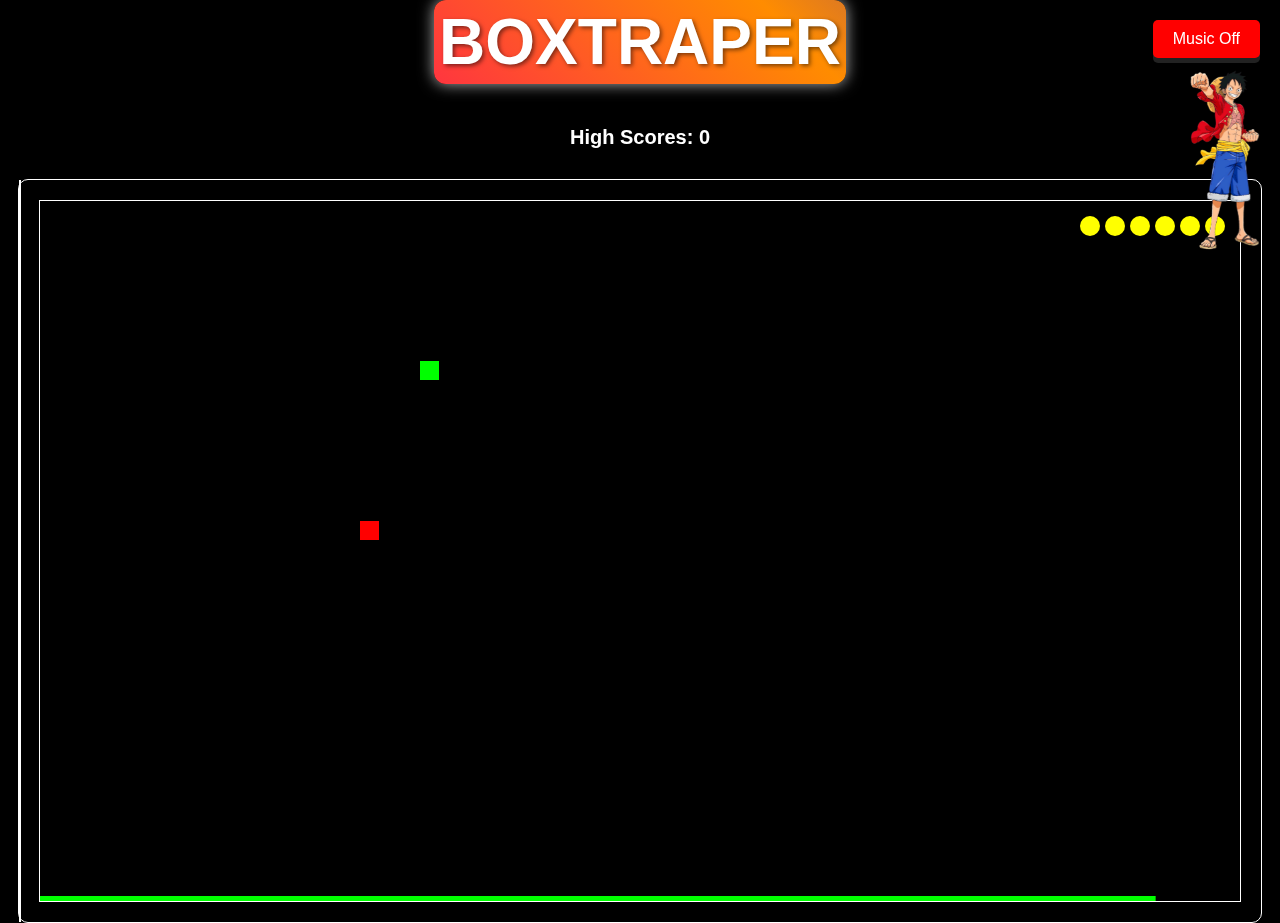
==== index.html @ a478b114 "Update and rename snake.html to index.html" ====
<!DOCTYPE html>
<html lang="en">
<head>
    <meta charset="UTF-8">
    <meta name="viewport" content="width=device-width, initial-scale=1.0">
    <title>Advanced Snake Game</title>
    <link rel="stylesheet" href="style.css">
    <style>
        /* Styles for the live wallpaper */
        #background-video {
            position: fixed;
            top: 0;
            left: 0;
            width: 100%;
            height: 100%;
            object-fit: cover;
            z-index: -1; /* Place behind all other content */
        }

        /* Dark transparent background for the game container */
        #gameContainer {
            position: relative;
            background: rgba(0, 0, 0, 0.8); /* Darker transparent background */
            padding: 20px;
            border-radius: 10px;
            margin: 20px; /* Adds some margin around the container */
        }

        /* Music button styles */
        .top-right {
            position: absolute;
            top: 10px;
            right: 10px;
            background-color: red; /* Default color for 'Music Off' */
            color: white;
            padding: 10px 20px;
            border: none;
            border-radius: 5px;
            cursor: pointer;
            font-size: 16px;
            z-index: 1000; /* Ensures the button is on top of other elements */
        }

        .top-right:hover {
            background-color: darkred;
        }

        /* Image animation */
        #monkeyImage {
            position: absolute;
            top: 70px; /* Adjust as needed */
            right: 20px; /* Adjust as needed to position below the button */
            width: 70px; /* Adjust size as needed */
            animation: moveUpDown 2s infinite;
            z-index: 1000; /* Ensures the image is on top of other elements */
        }

        @keyframes moveUpDown {
            0% {
                transform: translateY(0);
            }
            50% {
                transform: translateY(-20px); /* Move up */
            }
            100% {
                transform: translateY(0); /* Move down */
            }
        }

        /* Boxed sprinklings */
        #sprinklings {
            position: absolute;
            top: 60px; /* Same top as monkeyImage */
            right: 20px; /* Same right as monkeyImage */
            width: 70px;
            height: 70px;
            background: radial-gradient(circle, rgba(255,255,255,0) 30%, rgba(255,255,255,0.8) 50%, rgba(255,0,0,0) 70%);
            border-radius: 50%;
            animation: sprinklingsAnimation 2s infinite;
            z-index: 999; /* Ensures it’s below the monkey image */
            display: none; /* Initially hidden */
        }

        @keyframes sprinklingsAnimation {
            0% {
                opacity: 0;
            }
            25% {
                opacity: 0;
            }
            50% {
                opacity: 1;
                transform: translateY(-20px); /* Move up */
            }
            75% {
                opacity: 0;
            }
            100% {
                opacity: 0;
                transform: translateY(0); /* Move back down */
            }
        }
    </style>
</head>
<body>
    <!-- Background Video -->
    <video id="background-video" autoplay muted loop>
        <source src="wallpaper/video.mp4" type="video/mp4">
        Your browser does not support the video tag.
    </video>

    <h1 class="bubble-text">
        <span>B</span><span>O</span><span>X</span><span>T</span><span>R</span><span>A</span><span>P</span><span>E</span><span>R</span>
    </h1>
    
    <div id="info">
        <div id="timers">
            <div id="powerTimer">Power Time: <span id="powerTime">0</span> s</div>
            <div id="foodTimer">Hunger Timer: <span id="foodTime">0</span> s</div>
        </div>
        <div id="highScores">High Scores: <span id="highScoreValue">0</span></div>
    </div>
    <div id="gameContainer">
        <canvas id="gameCanvas" width="600" height="600"></canvas>
        <div id="divider"></div>
    </div>
    <div id="menu" style="display: none;">
        <button id="startButton">Start Again</button>
        <button id="leaveButton">Leave</button>
    </div>

    <!-- Sound effects -->
    <audio id="foodArrivalSound" src="sounds/foodArrivalSound.mp3"></audio>
    <audio id="foodEatenSound" src="sounds/foodEatenSound.mp3"></audio>
    <audio id="enemyKilledSound" src="sounds/enemyKilledSound.mp3"></audio>
    <audio id="vibrationSound" src="sounds/vibrationSound.mp3"></audio>
    
    <!-- Background Music -->
    <audio id="backgroundMusic" src="sounds/backgroundMusic.mp3" loop></audio>

    <!-- Play Music Button -->
    <button id="playMusicButton" class="top-right">Music Off</button>

    <!-- Monkey Image -->
    <img id="monkeyImage" src="wallpaper/Luffy.png" alt="Monkey Image">

    <!-- Sprinklings Effect -->
    <div id="sprinklings"></div>

    <script src="script.js"></script>
</body>
</html>
---- style.css ----
body {
    display: flex;
    flex-direction: column;
    align-items: center;
    justify-content: center;
    height: 100vh;
    margin: 0;
    background-color: #000;
    color: #fff;
    font-family: Arial, sans-serif;
}

#info {
    text-align: center;
    margin-bottom: 10px;
}

#timers {
    font-size: 0px;
    font-weight: bold;
    margin-bottom: 0px;
}

#highScores {
    font-size: 20px;
    font-weight: bold;
}

#gameContainer {
    position: relative;
   
    border: 1px solid #fff; /* Optional: Add a border to visualize container size */
}

canvas {
    border: 1px solid #fff;
    display: block; /* Removes extra space below canvas */
    position: relative; /* or absolute */
    left: 0;
    top: 0;
}

#divider {
    position: absolute;
    top: 0;
    left: 0;
    width: 2px;
    height: 100%;
    background-color: white;
}

#menu {
    margin-top: 20px;
}

button {
    background-color: #444;
    border: none;
    color: white;
    padding: 15px 30px;
    text-align: center;
    text-decoration: none;
    display: inline-block;
    font-size: 16px;
    margin: 10px 2px;
    cursor: pointer;
    border-radius: 5px;
    box-shadow: 0px 5px 0px #222, 0px 10px 15px rgba(0, 0, 0, 0.3);
    transition: transform 0.2s, box-shadow 0.2s;
}

button:active {
    transform: translateY(4px);
    box-shadow: 0px 3px 0px #222, 0px 7px 10px rgba(0, 0, 0, 0.3);
}

button:hover {
    background-color: #555;
}
#playMusicButton {
    padding: 10px 20px;
    font-size: 16px;
    cursor: pointer;
    background-color: red; /* Start with red */
    color: white;
    border: none;
    border-radius: 5px;
    margin: 10px;
    transition: background-color 0.3s;
}

#playMusicButton:active {
    transform: scale(0.95);
}

/* Title styles */
h1 {
    font-size: 4rem; /* Adjust the size as needed */
    font-weight: bold;
    color: #fff; /* Default text color */
    text-align: center;
    position: relative;
    display: inline-block;
    padding: 5px;
    border-radius: 12px;
    background: linear-gradient(45deg, #f06, #ff8c00, #00f, #0f0); /* Gradient background for the bubble effect */
    background-size: 400% 400%;
    animation: gradientBG 15s ease infinite; /* Animated gradient */
    box-shadow: 0 0 15px rgba(255, 255, 255, 0.7); /* Glowing effect */
    text-shadow: 2px 2px 4px rgba(0, 0, 0, 0.5); /* Shadow for better text readability */
}

@keyframes gradientBG {
    0% {
        background-position: 0% 0%;
    }
    50% {
        background-position: 100% 100%;
    }
    100% {
        background-position: 0% 0%;
    }
}
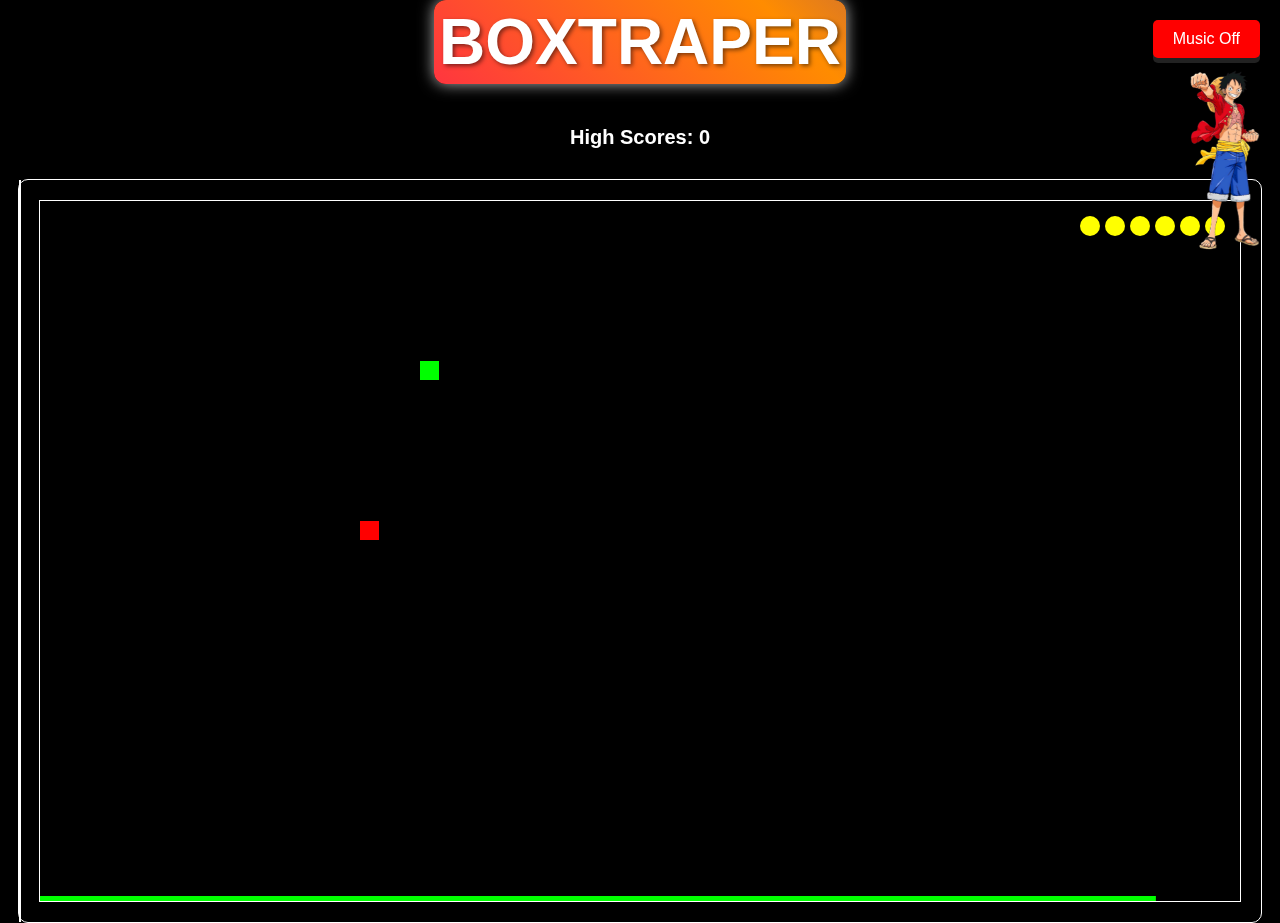
==== commit b1c69686: "Update index.html" ====
--- a/index.html
+++ b/index.html
@@ -130,10 +130,10 @@
     </div>
 
     <!-- Sound effects -->
-    <audio id="foodArrivalSound" src="sounds/foodArrivalSound.mp3"></audio>
-    <audio id="foodEatenSound" src="sounds/foodEatenSound.mp3"></audio>
-    <audio id="enemyKilledSound" src="sounds/enemyKilledSound.mp3"></audio>
-    <audio id="vibrationSound" src="sounds/vibrationSound.mp3"></audio>
+    <audio id="foodArrivalSound" src="sounds/foodArrivalSound.MP3"></audio>
+    <audio id="foodEatenSound" src="sounds/foodEatenSound.MP3"></audio>
+    <audio id="enemyKilledSound" src="sounds/enemyKilledSound.MP3"></audio>
+    <audio id="vibrationSound" src="sounds/vibrationSound.MP3"></audio>
     
     <!-- Background Music -->
     <audio id="backgroundMusic" src="sounds/backgroundMusic.mp3" loop></audio>
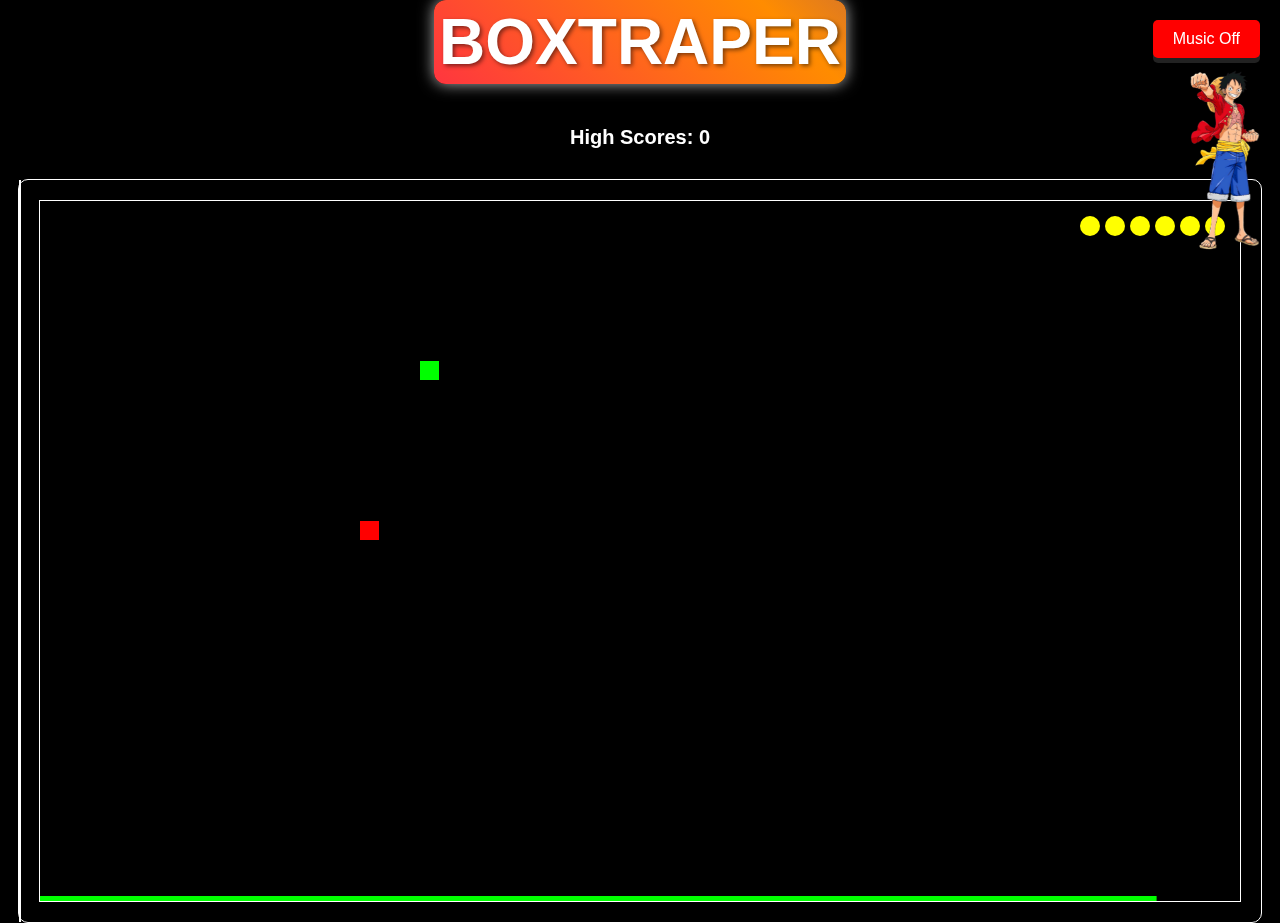
==== commit fc57f856: "Update index.html" ====
--- a/index.html
+++ b/index.html
@@ -136,7 +136,7 @@
     <audio id="vibrationSound" src="sounds/vibrationSound.MP3"></audio>
     
     <!-- Background Music -->
-    <audio id="backgroundMusic" src="sounds/backgroundMusic.mp3" loop></audio>
+    <audio id="backgroundMusic" src="sounds/backgroundMusic.MP3" loop></audio>
 
     <!-- Play Music Button -->
     <button id="playMusicButton" class="top-right">Music Off</button>
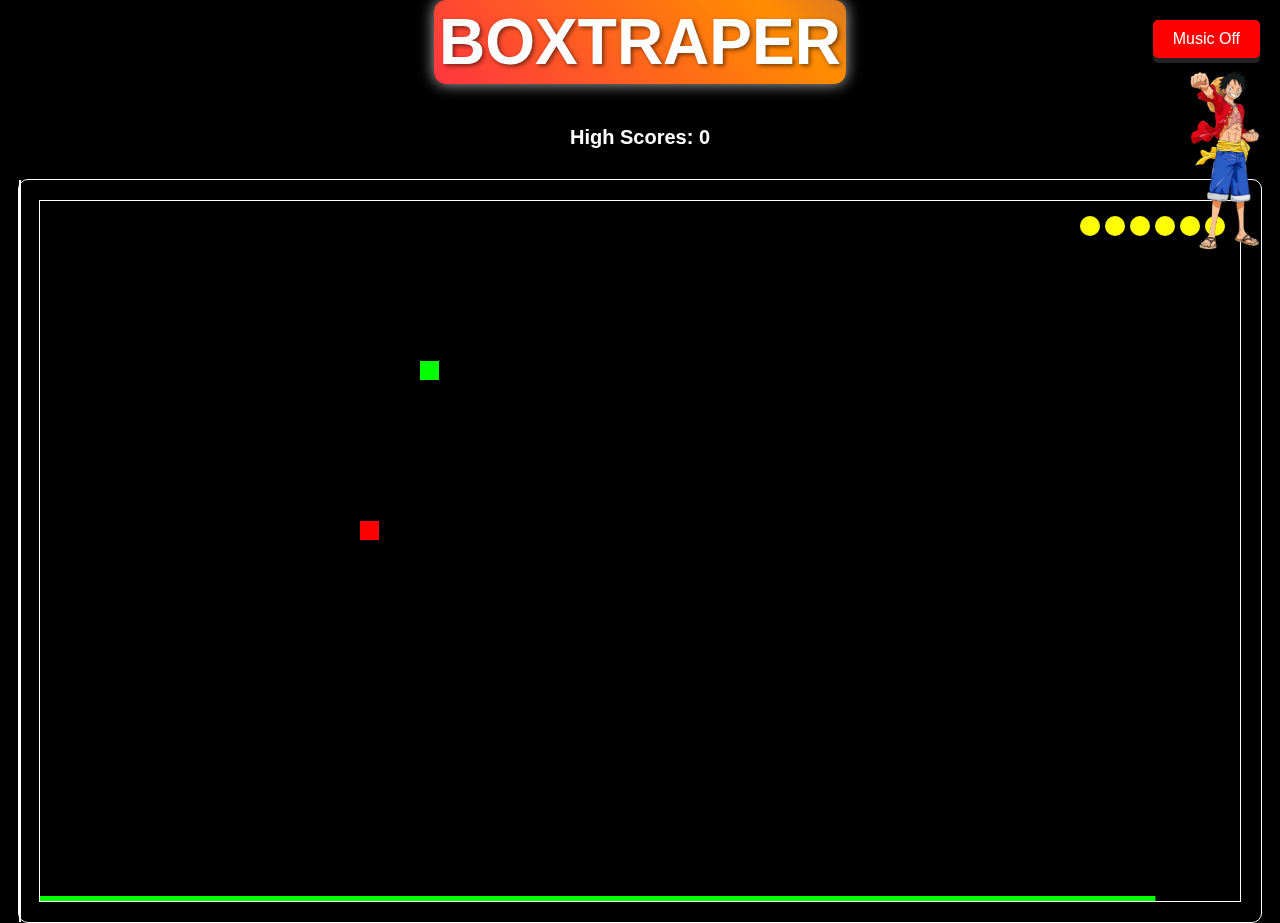
==== commit 1af979a7: "Update index.html" ====
--- a/index.html
+++ b/index.html
@@ -136,7 +136,7 @@
     <audio id="vibrationSound" src="sounds/vibrationSound.MP3"></audio>
     
     <!-- Background Music -->
-    <audio id="backgroundMusic" src="sounds/backgroundMusic.MP3" loop></audio>
+    <audio id="backgroundMusic" src="wallpaper/backgroundMusic.MP3" loop></audio>
 
     <!-- Play Music Button -->
     <button id="playMusicButton" class="top-right">Music Off</button>
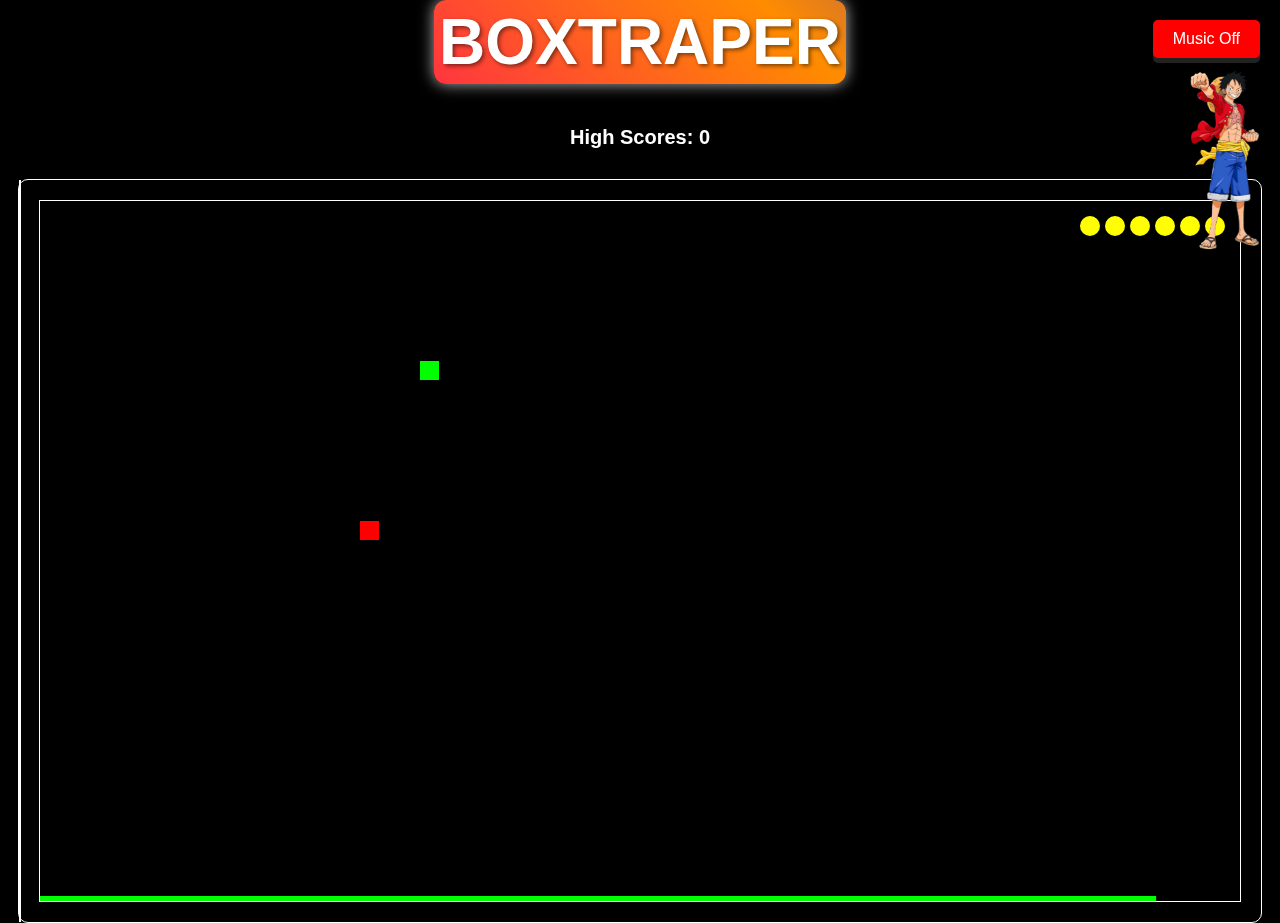
==== commit e66bbfaa: "Update index.html" ====
--- a/index.html
+++ b/index.html
@@ -136,7 +136,7 @@
     <audio id="vibrationSound" src="sounds/vibrationSound.MP3"></audio>
     
     <!-- Background Music -->
-    <audio id="backgroundMusic" src="wallpaper/backgroundMusic.MP3" loop></audio>
+    <audio id="backgroundMusic" src="sounds/backgroundMusic.MP3" loop></audio>
 
     <!-- Play Music Button -->
     <button id="playMusicButton" class="top-right">Music Off</button>
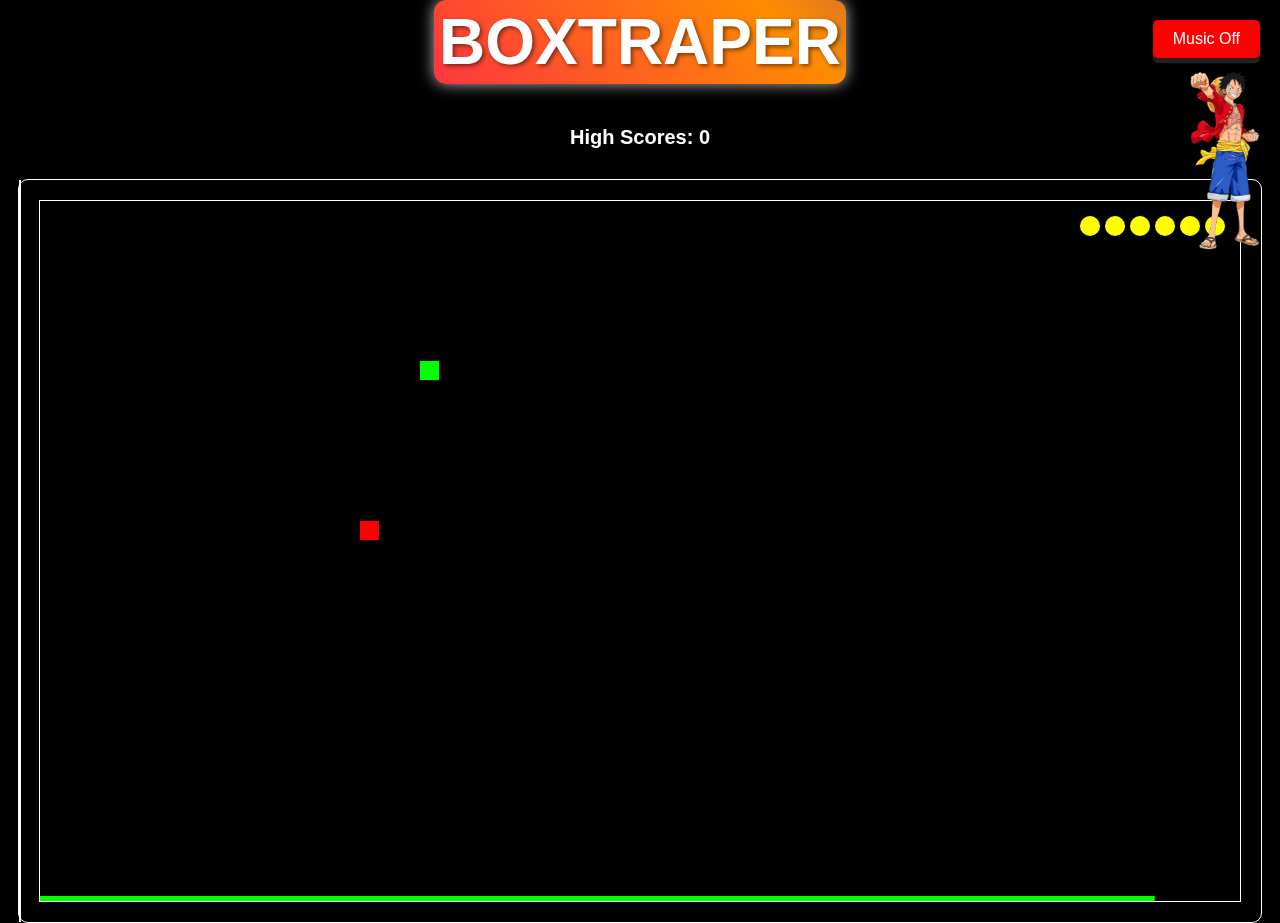
==== commit e4006cf4: "Update index.html" ====
--- a/index.html
+++ b/index.html
@@ -105,7 +105,7 @@
 <body>
     <!-- Background Video -->
     <video id="background-video" autoplay muted loop>
-        <source src="wallpaper/video.mp4" type="video/mp4">
+        <source src="wallpaper/Spider Man - PosInTech.mp4" type="video/mp4">
         Your browser does not support the video tag.
     </video>
 
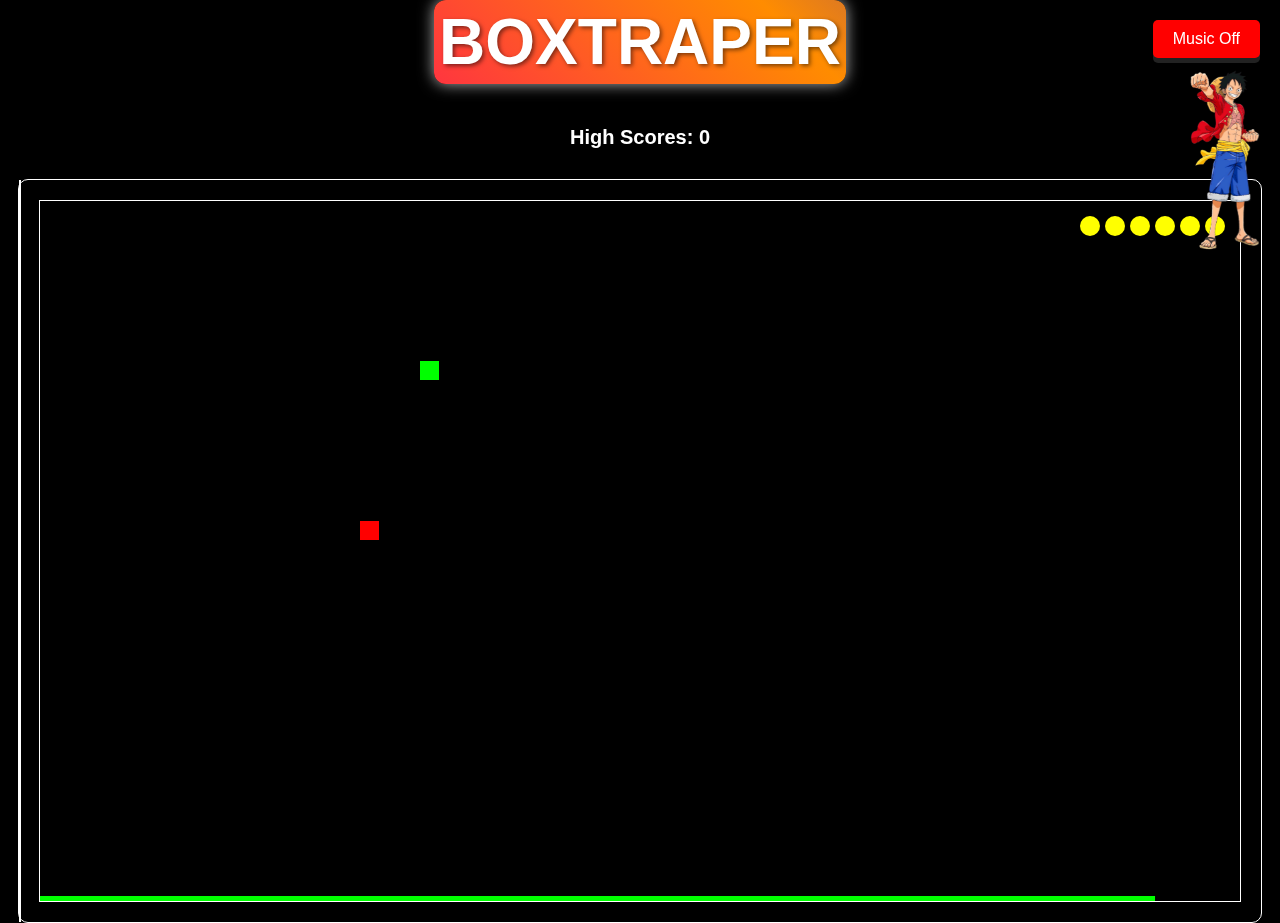
==== commit e75704ef: "Update index.html" ====
--- a/index.html
+++ b/index.html
@@ -105,7 +105,7 @@
 <body>
     <!-- Background Video -->
     <video id="background-video" autoplay muted loop>
-        <source src="wallpaper/Spider Man - PosInTech.mp4" type="video/mp4">
+        <source src=video.mp4" type="video/mp4">
         Your browser does not support the video tag.
     </video>
 
